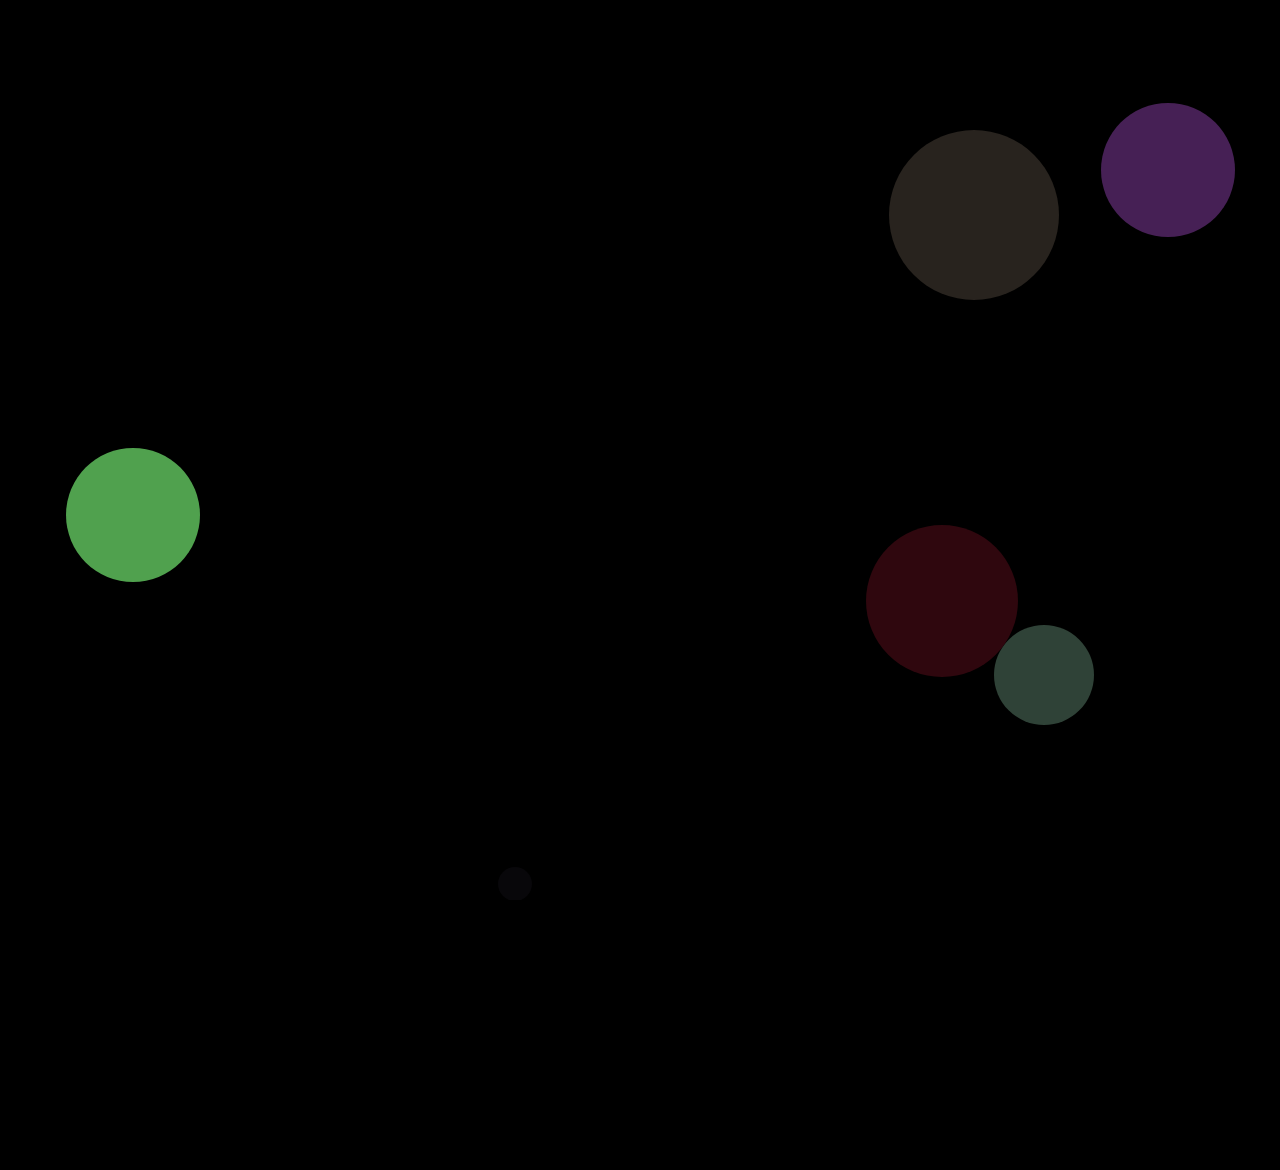
==== index.html @ e5aeb356 "Update index.html" ====
<!DOCTYPE html>
<html lang="en">
<head>
  <meta charset="UTF-8">
  <title>Jiqqle – Choose Options</title>
  <meta name="viewport" content="width=device-width, initial-scale=1.0, maximum-scale=1.0, user-scalable=no">

  <!-- Prevent caching -->
  <meta http-equiv="Cache-Control" content="no-cache, no-store, must-revalidate">
  <meta http-equiv="Pragma" content="no-cache">
  <meta http-equiv="Expires" content="0">
  <link rel="stylesheet" href="style.css">
  <!-- Inline script to check skip flag -->
 <script>
  document.addEventListener('DOMContentLoaded', function() {
    if (localStorage.getItem('skipOpening') === 'true') {
      // Hide the loader animation.
      var loader = document.querySelector('.loader-container');
      if (loader) loader.style.display = 'none';
      // Show the choices section immediately.
      var choicesSection = document.getElementById('choices-section');
      if (choicesSection) choicesSection.style.display = 'block';
      // Clear the flag so next time the full animation runs.
      localStorage.removeItem('skipOpening');
    }
  });
</script>

<script src="choices.js?ts=20250403"></script>

</head>
<body>
  <!-- Loader container (opening animation) -->
  <div class="loader-container"></div>
  <!-- Choices Section (hidden until loader finishes, unless skipOpening flag is set) -->
  <div class="wrapper">
  <div id="choices-section" style="display:none;">
    <h2 id="choice-instructions" class="fade-in">Enter choices</h2>
    <div id="choices-container"></div>
  </div>

  </div>
</body>
</html>
---- style.css ----
html, body {
  height: 100%;
  margin: 0;
}
body {
  overflow-x: hidden;
  
}


.wrapper {
  display: flex;
  justify-content: center;
  align-items: center;
  height: 100%;

  top: 30%;
position: relative;
}


body {
  margin: 0;
  padding: 0;
  font-family: Arial, sans-serif;
  text-align: center;
  background-color: black;
  color: white;

}
.fade-in {
  animation: fadeIn 2s ease forwards;
  opacity: 0;
}
@keyframes fadeIn {
  to { opacity: 1; }
}
#choices-section {
  padding: 20px;
  min-height: 100vh;
  display: flex;
  flex-direction: column;
  justify-content: center;
  align-items: center;
}
/* Ensure the choices section appears above the canvas */
#choices-section {
  
  z-index: 10;

}
.choice {
  margin: 10px 0;
}

input[type="text"] {
  -webkit-appearance: none;
  appearance: none;
  border: none;
  outline: none;
  box-shadow: none;
  background-clip: padding-box;
  width: 500px;          
  border-radius: 25px;
  display: block;
  margin: 5px auto;
  padding: 10px;
  font-size: 16px;
  background-color: white;  /* if you want a white background */
}

@media (max-width: 600px) {
  input[type="text"] {
    width: 90vw;          
    border-radius: 25px;
    font-size: 18px;
    padding: 10px;
    margin: 10px auto;
    display: block;
    background-color: white;
  }
}



button {
  padding: 10px 20px;
  font-size: 16px;
  margin: 10px;
}
.jiggle-effect {
  display: inline-block;
  animation: jiggleEffect 0.5s infinite;
}
@keyframes jiggleEffect {
  0% { transform: translateX(0); }
  25% { transform: translateX(-10px); }
  50% { transform: translateX(10px); }
  75% { transform: translateX(-10px); }
  100% { transform: translateX(0); }
}
#result img {
  max-width: 80%;
  height: auto;
}
.loader-container {
  position: absolute;
  top: 50%;
  left: 50%;
  transform: translate(-50%, -50%);
  font-size: 2em;
  text-align: center;
  z-index: 20;
  font-family: -apple-system, BlinkMacSystemFont, "Segoe UI", Roboto, Helvetica, Arial, sans-serif;
}
.loading {
  display: inline-block;
  margin: 0 5px;
  opacity: 0;
  transition: transform 1s ease, opacity 1s ease;
}
/* Ensure the canvas is behind other elements */
canvas {
  position: absolute;
  top: 0;
  left: 0;
  z-index: 1;
}

#reload-index {

  z-index: 1;

}

.custom-file-label {
  display: block;       /* Ensures label is on its own line */
  width: 500px;         /* Or 90% for mobile */
  border-radius: 25px;
  padding: 10px;
  font-size: 16px;
  text-align: center;
  background-color: white;
  color:#757575;
  cursor: pointer;
  border: 1px solid #ccc;
  margin: 10px auto;    /* Centers the label */
}

@media (max-width: 600px) {
  .custom-file-label {
    width: 90vw;
    font-size: 18px;
  }
}
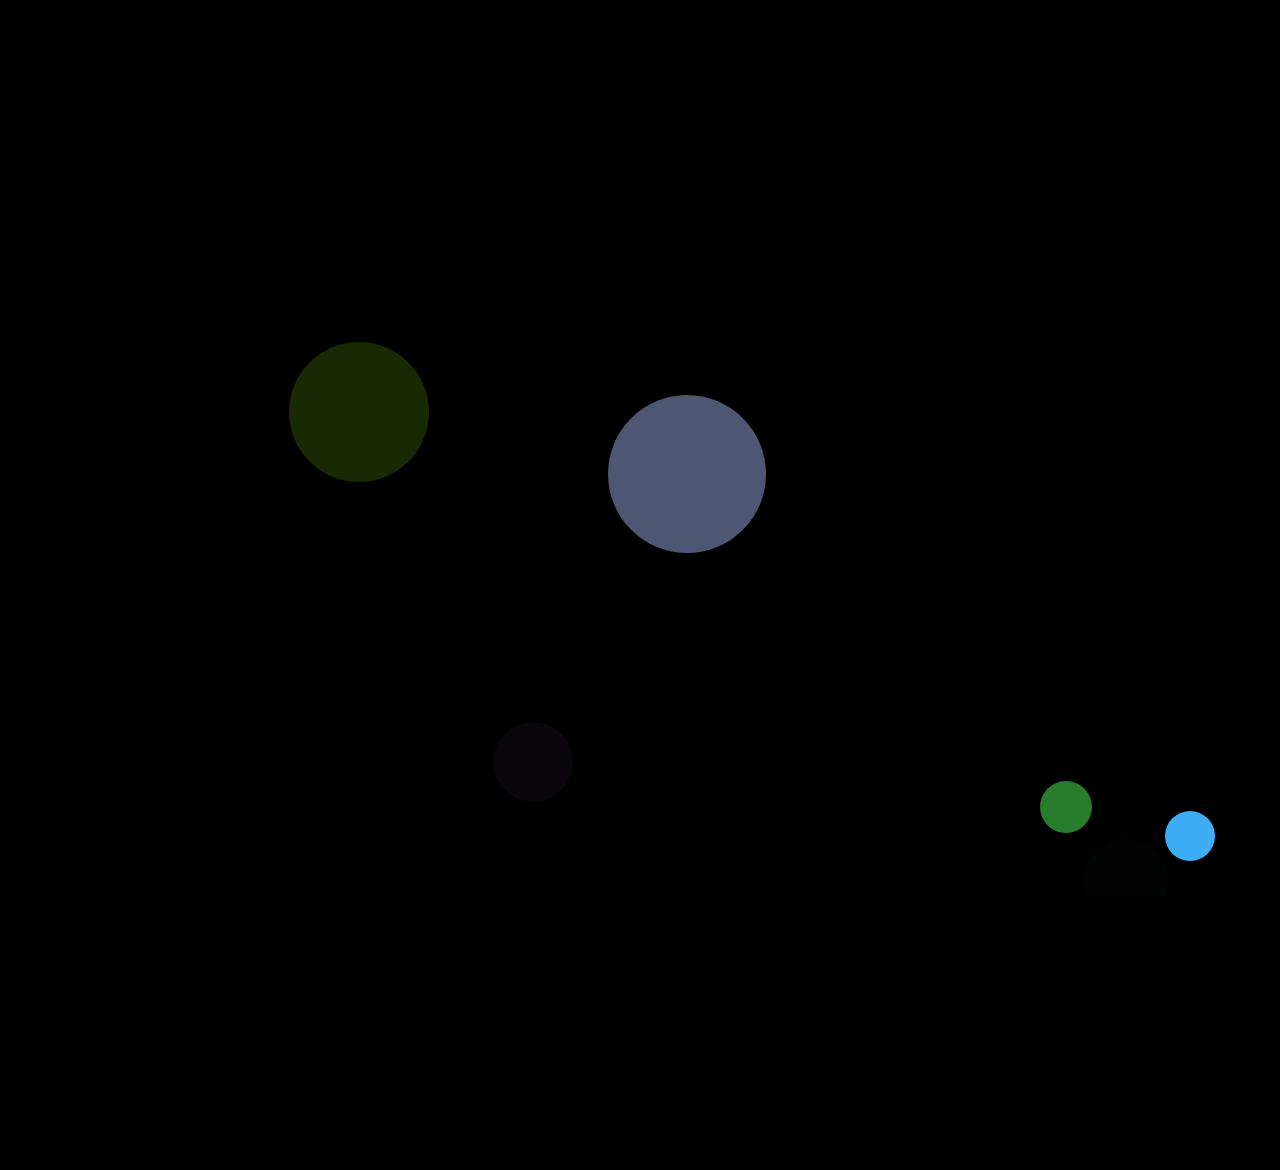
==== commit ecf2a802: "Update index.html" ====
--- a/index.html
+++ b/index.html
@@ -10,35 +10,17 @@
   <meta http-equiv="Pragma" content="no-cache">
   <meta http-equiv="Expires" content="0">
   <link rel="stylesheet" href="style.css">
-  <!-- Inline script to check skip flag -->
- <script>
-  document.addEventListener('DOMContentLoaded', function() {
-    if (localStorage.getItem('skipOpening') === 'true') {
-      // Hide the loader animation.
-      var loader = document.querySelector('.loader-container');
-      if (loader) loader.style.display = 'none';
-      // Show the choices section immediately.
-      var choicesSection = document.getElementById('choices-section');
-      if (choicesSection) choicesSection.style.display = 'block';
-      // Clear the flag so next time the full animation runs.
-      localStorage.removeItem('skipOpening');
-    }
-  });
-</script>
-
-<script src="choices.js?ts=20250403"></script>
-
+  <script src="choices.js?ts=20250403"></script>
 </head>
 <body>
   <!-- Loader container (opening animation) -->
   <div class="loader-container"></div>
-  <!-- Choices Section (hidden until loader finishes, unless skipOpening flag is set) -->
+  <!-- Choices Section (hidden until loader finishes) -->
   <div class="wrapper">
-  <div id="choices-section" style="display:none;">
-    <h2 id="choice-instructions" class="fade-in">Enter choices</h2>
-    <div id="choices-container"></div>
-  </div>
-
+    <div id="choices-section" style="display:none;">
+      <h2 id="choice-instructions" class="fade-in">Enter choices</h2>
+      <div id="choices-container"></div>
+    </div>
   </div>
 </body>
 </html>
@@ -47,3 +29,4 @@
 
 
 
+
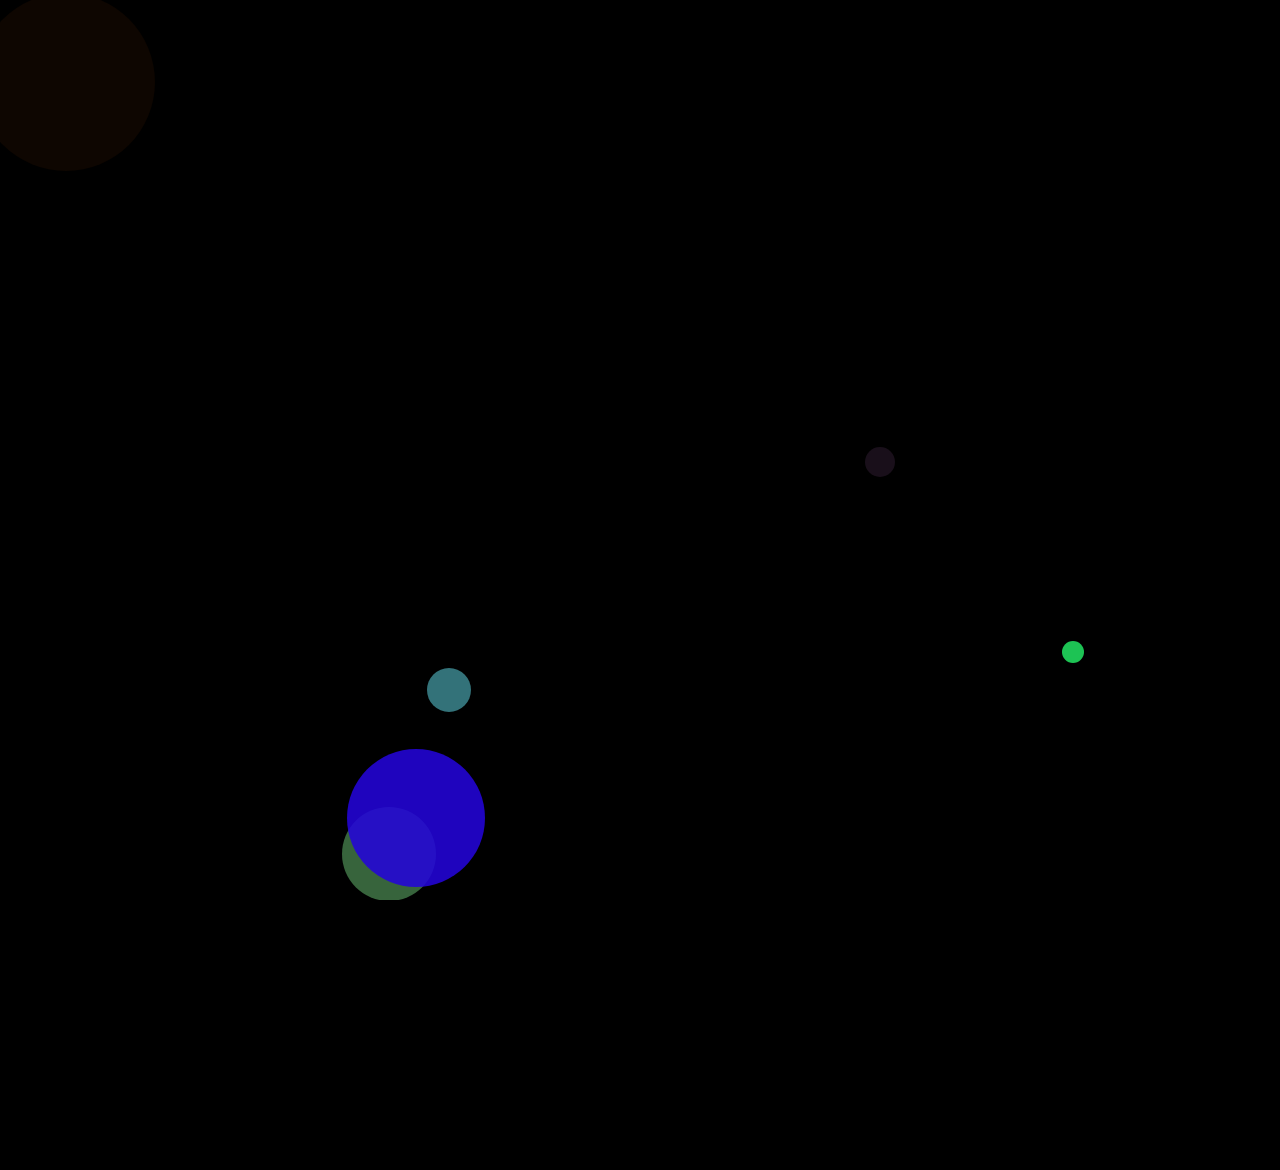
==== commit 0513b242: "Update index.html" ====
--- a/index.html
+++ b/index.html
@@ -4,12 +4,20 @@
   <meta charset="UTF-8">
   <title>Jiqqle – Choose Options</title>
   <meta name="viewport" content="width=device-width, initial-scale=1.0, maximum-scale=1.0, user-scalable=no">
-
+  
   <!-- Prevent caching -->
   <meta http-equiv="Cache-Control" content="no-cache, no-store, must-revalidate">
   <meta http-equiv="Pragma" content="no-cache">
   <meta http-equiv="Expires" content="0">
   <link rel="stylesheet" href="style.css">
+
+  <!-- Clear the skipOpening flag if not coming from jiggle.html -->
+  <script>
+    // If the referrer does not include "jiggle.html", then clear skipOpening.
+    if (!document.referrer.includes("jiggle.html")) {
+      localStorage.removeItem('skipOpening');
+    }
+  </script>
   <script src="choices.js?ts=20250403"></script>
 </head>
 <body>
@@ -30,3 +38,4 @@
 
 
 
+
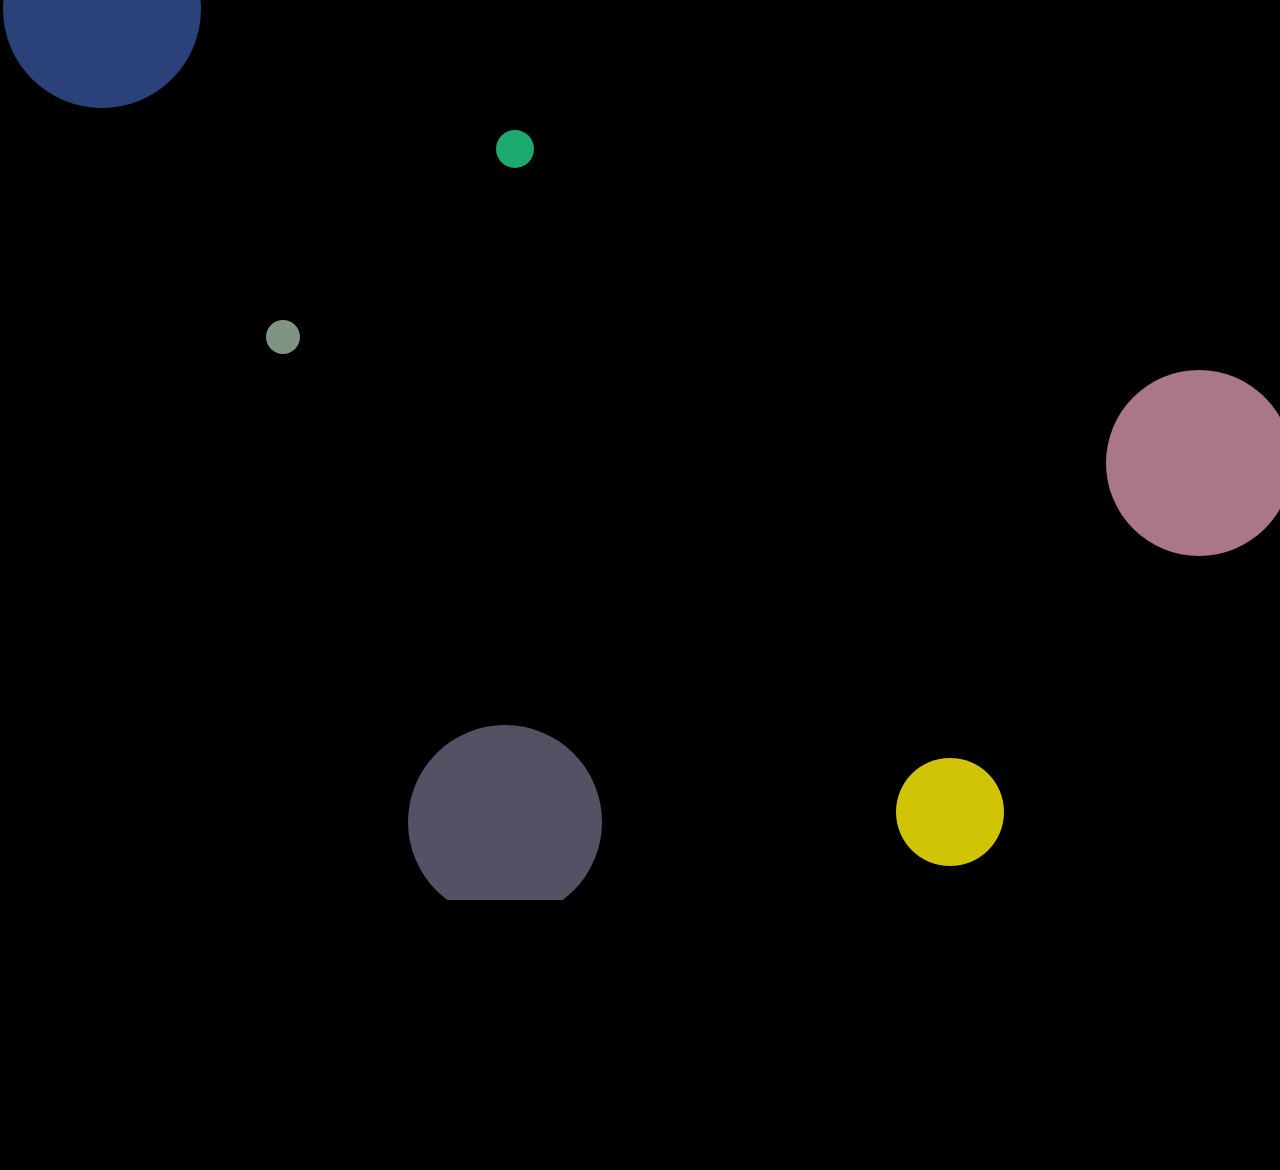
==== commit e1940e8f: "Update index.html" ====
--- a/index.html
+++ b/index.html
@@ -2,7 +2,7 @@
 <html lang="en">
 <head>
   <meta charset="UTF-8">
-  <title>Jiqqle – Choose Options</title>
+  <title>Jiqqle – Remove All Doubt</title>
   <meta name="viewport" content="width=device-width, initial-scale=1.0, maximum-scale=1.0, user-scalable=no">
   
   <!-- Prevent caching -->
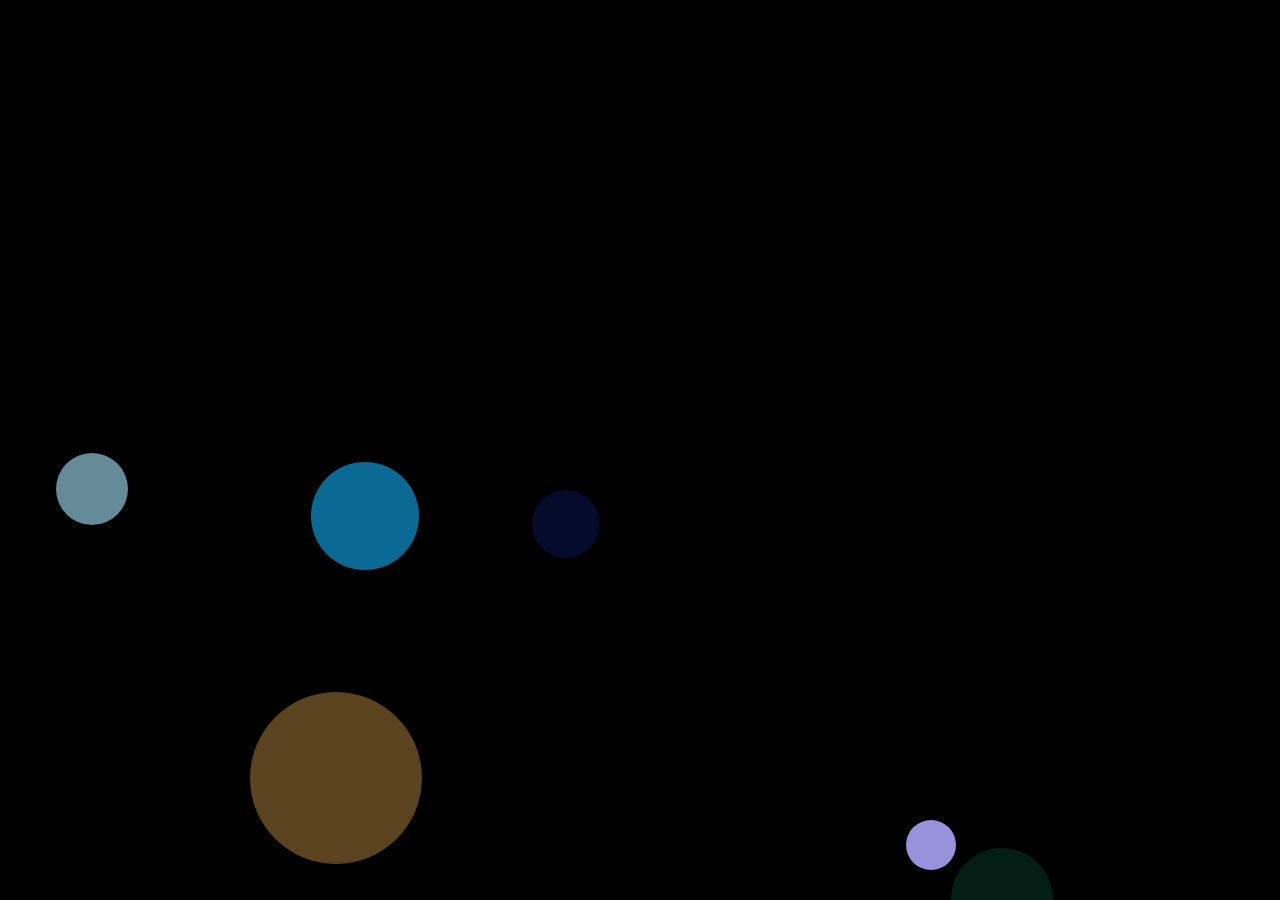
==== commit 4d72b07a: "Update index.html" ====
--- a/index.html
+++ b/index.html
@@ -30,6 +30,16 @@
       <div id="choices-container"></div>
     </div>
   </div>
+
+  <script>
+    let vh = window.innerHeight * 0.01;
+document.documentElement.style.setProperty('--vh', `${vh}px`);
+window.addEventListener('resize', () => {
+  let vh = window.innerHeight * 0.01;
+  document.documentElement.style.setProperty('--vh', `${vh}px`);
+});
+
+  </script>
 </body>
 </html>
 
--- a/style.css
+++ b/style.css
@@ -1,7 +1,10 @@
 html, body {
-  height: 100%;
+ 
   margin: 0;
+  padding: 0;
+  overflow: hidden;
 }
+
 body {
   overflow-x: hidden;
   
@@ -16,6 +19,16 @@
 
   top: 30%;
 position: relative;
+}
+
+@media (max-width: 600px) {
+  .wrapper {
+
+    top: 40%;
+position: relative;
+
+  }
+
 }
 
 
@@ -121,9 +134,12 @@
 }
 /* Ensure the canvas is behind other elements */
 canvas {
-  position: absolute;
+  position: fixed;
   top: 0;
   left: 0;
+  width: 100vw;
+  /* height will be set via a custom property */
+  height: calc(var(--vh, 1vh) * 100);
   z-index: 1;
 }
 
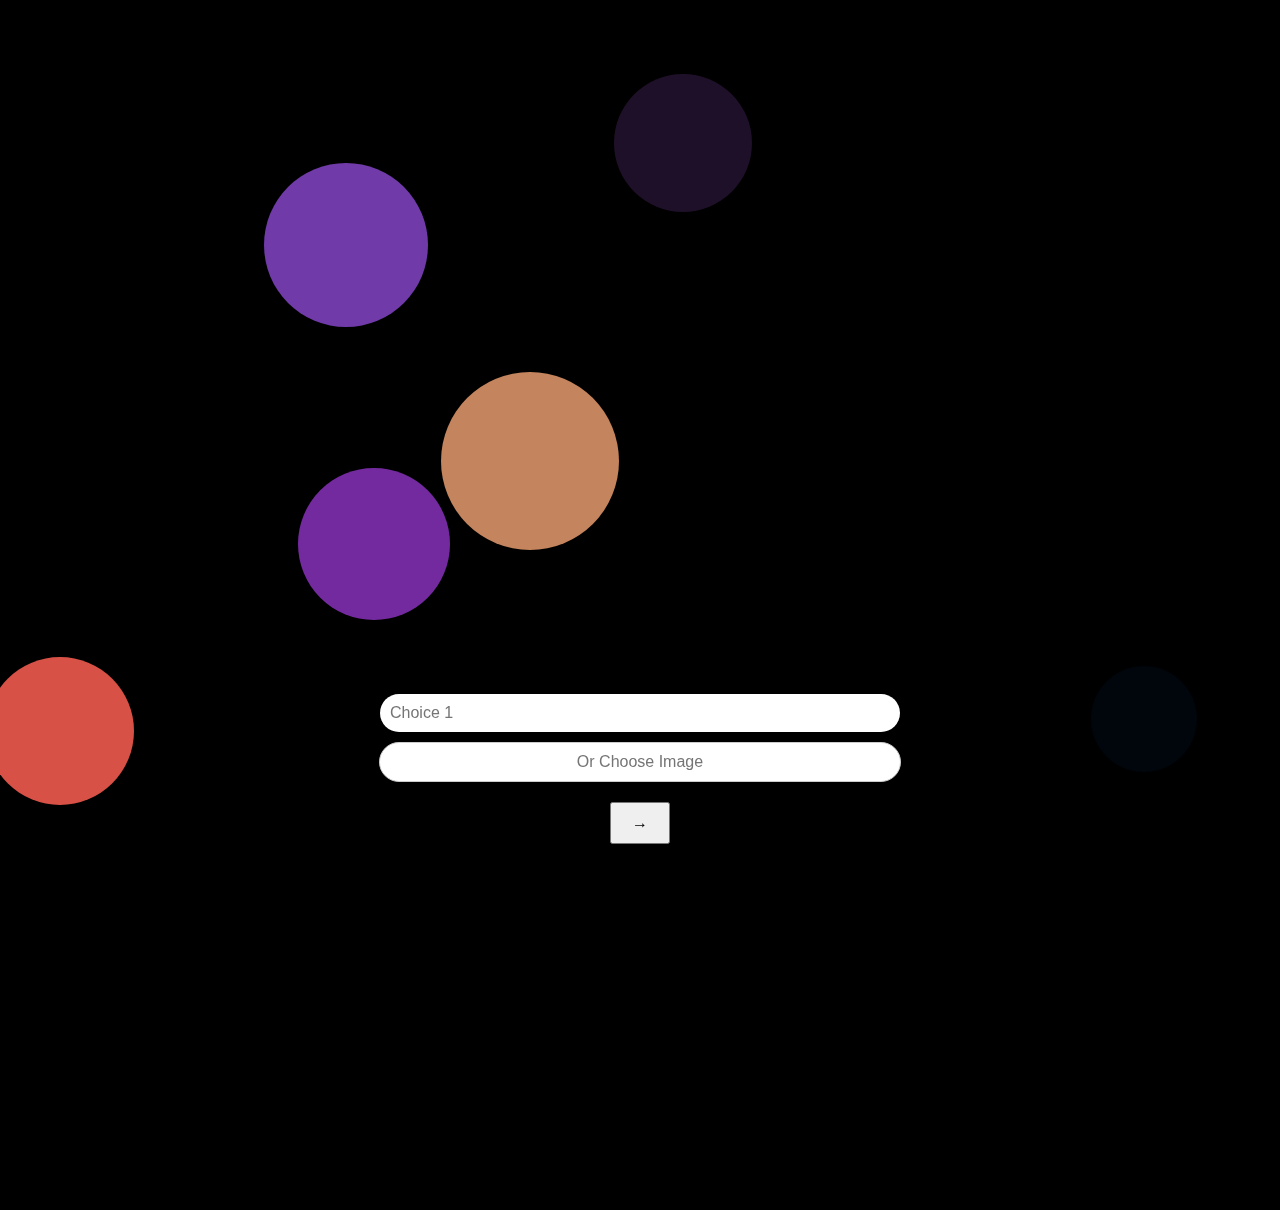
==== commit be4c89c8: "Update index.html" ====
--- a/index.html
+++ b/index.html
@@ -25,7 +25,7 @@
   <div class="loader-container"></div>
   <!-- Choices Section (hidden until loader finishes) -->
   <div class="wrapper">
-    <div id="choices-section" style="display:none;">
+    <div id="choices-section">
       <h2 id="choice-instructions" class="fade-in">Enter choices</h2>
       <div id="choices-container"></div>
     </div>
--- a/style.css
+++ b/style.css
@@ -12,24 +12,20 @@
 
 
 .wrapper {
-  display: flex;
-  justify-content: center;
-  align-items: center;
-  height: 100%;
-
-  top: 30%;
-position: relative;
+  position: absolute;
+  left: 50%;
+  transform: translateX(-50%);
+  top: 30vh; /* 30% for desktop */
+  z-index: 10; /* Make sure it's above the canvas */
 }
 
 @media (max-width: 600px) {
   .wrapper {
+    top: 40vh; /* 40% for mobile */
+  }
+}
 
-    top: 40%;
-position: relative;
 
-  }
-
-}
 
 
 body {
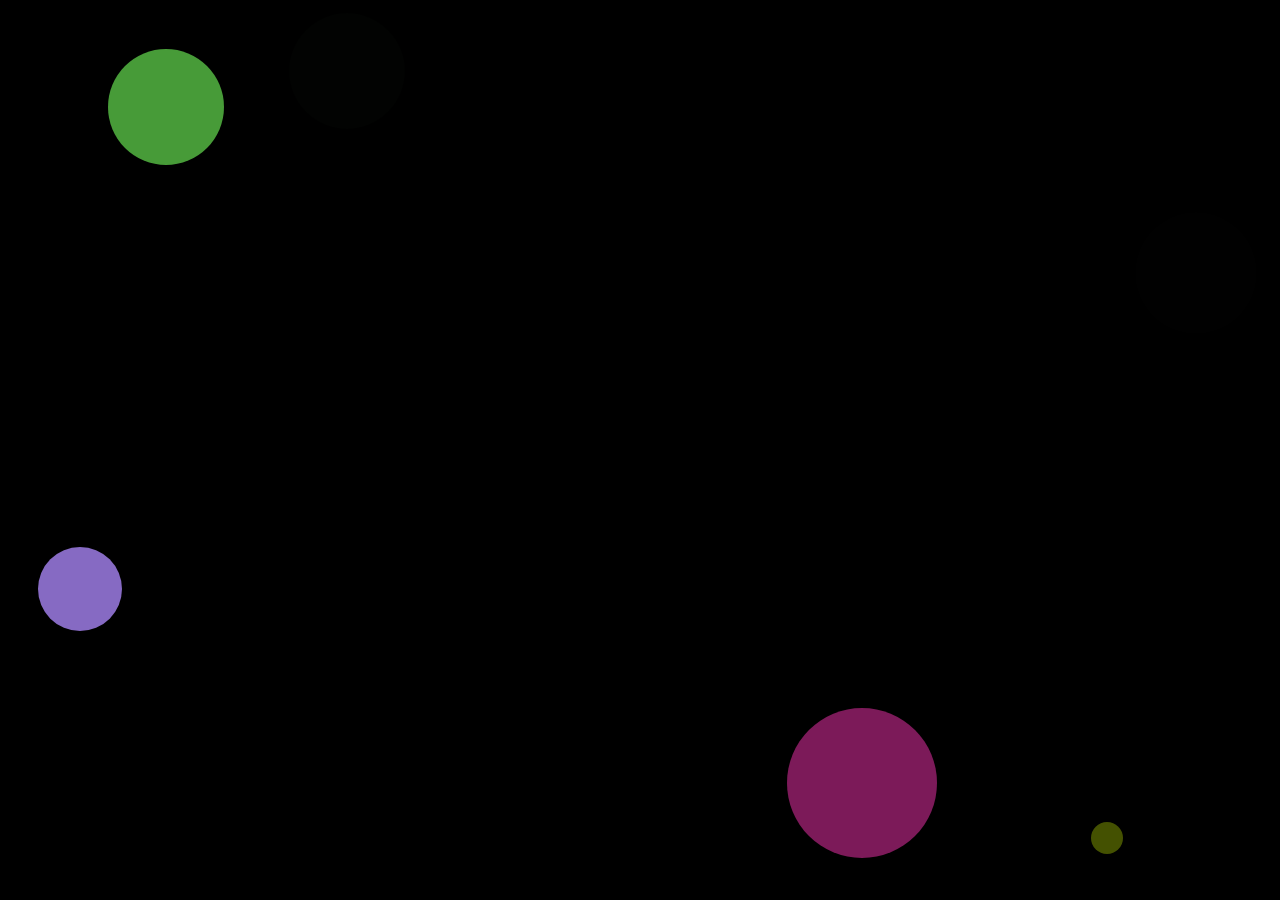
==== commit f29e7f13: "Update index.html" ====
--- a/index.html
+++ b/index.html
@@ -25,7 +25,7 @@
   <div class="loader-container"></div>
   <!-- Choices Section (hidden until loader finishes) -->
   <div class="wrapper">
-    <div id="choices-section">
+    <div id="choices-section" style="display:none;">
       <h2 id="choice-instructions" class="fade-in">Enter choices</h2>
       <div id="choices-container"></div>
     </div>
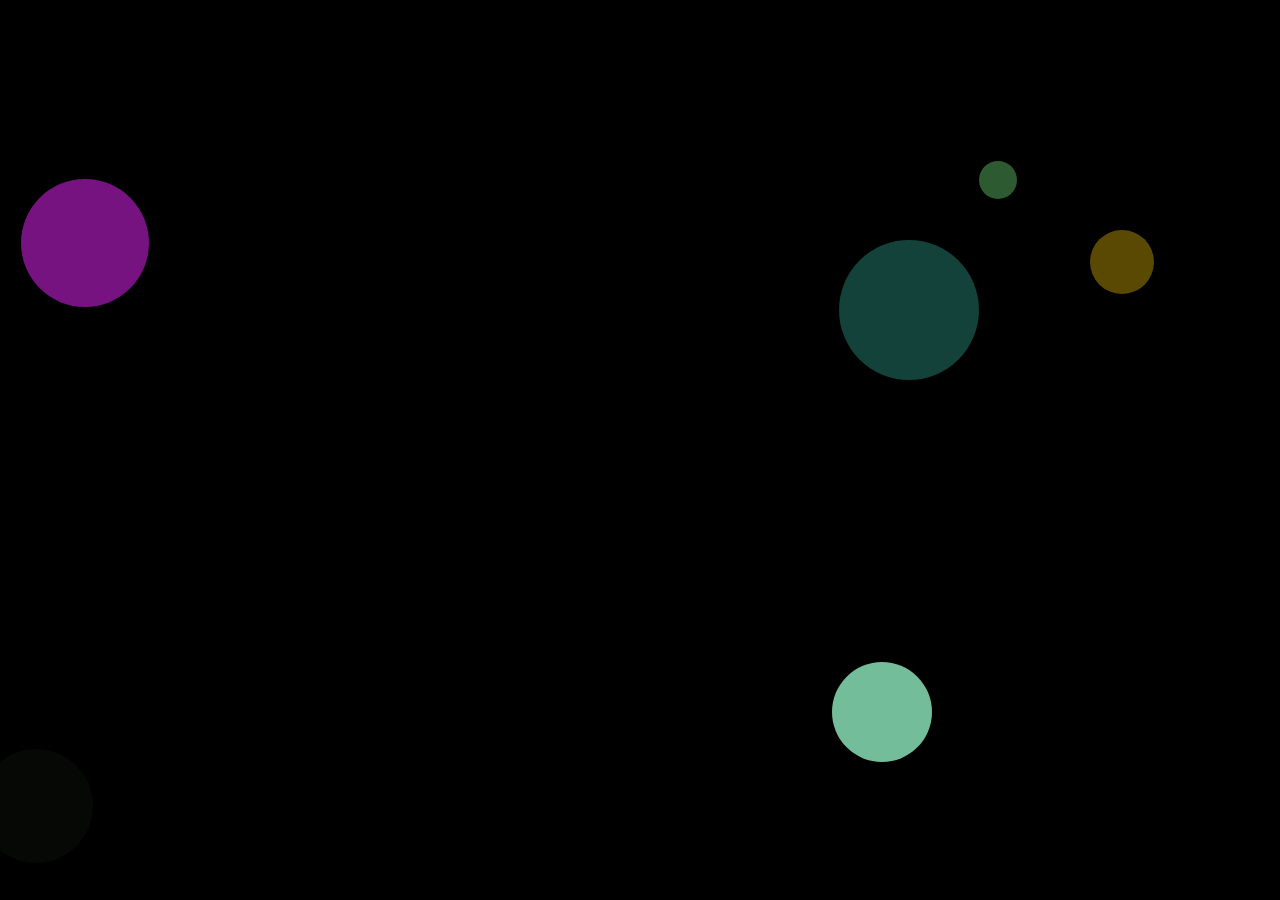
==== commit 2b1a4c12: "Update index.html" ====
--- a/index.html
+++ b/index.html
@@ -40,6 +40,11 @@
 });
 
   </script>
+ <script>
+  document.addEventListener('touchmove', function(e) {
+  e.preventDefault();
+}, { passive: false });
+ </script>
 </body>
 </html>
 
--- a/style.css
+++ b/style.css
@@ -1,9 +1,11 @@
 html, body {
- 
-  margin: 0;
-  padding: 0;
+  height: 100vh;
   overflow: hidden;
+  overscroll-behavior: none;
+  -webkit-overflow-scrolling: auto;
 }
+
+
 
 body {
   overflow-x: hidden;
@@ -15,13 +17,13 @@
   position: absolute;
   left: 50%;
   transform: translateX(-50%);
-  top: 30vh; /* 30% for desktop */
-  z-index: 10; /* Make sure it's above the canvas */
+  z-index: 10;
+  top: 30vh;  /* Desktop: 30% down */
 }
 
 @media (max-width: 600px) {
   .wrapper {
-    top: 40vh; /* 40% for mobile */
+    top: 40vh;  /* Mobile: 40% down */
   }
 }
 
@@ -134,8 +136,7 @@
   top: 0;
   left: 0;
   width: 100vw;
-  /* height will be set via a custom property */
-  height: calc(var(--vh, 1vh) * 100);
+  height: 100vh;
   z-index: 1;
 }
 
